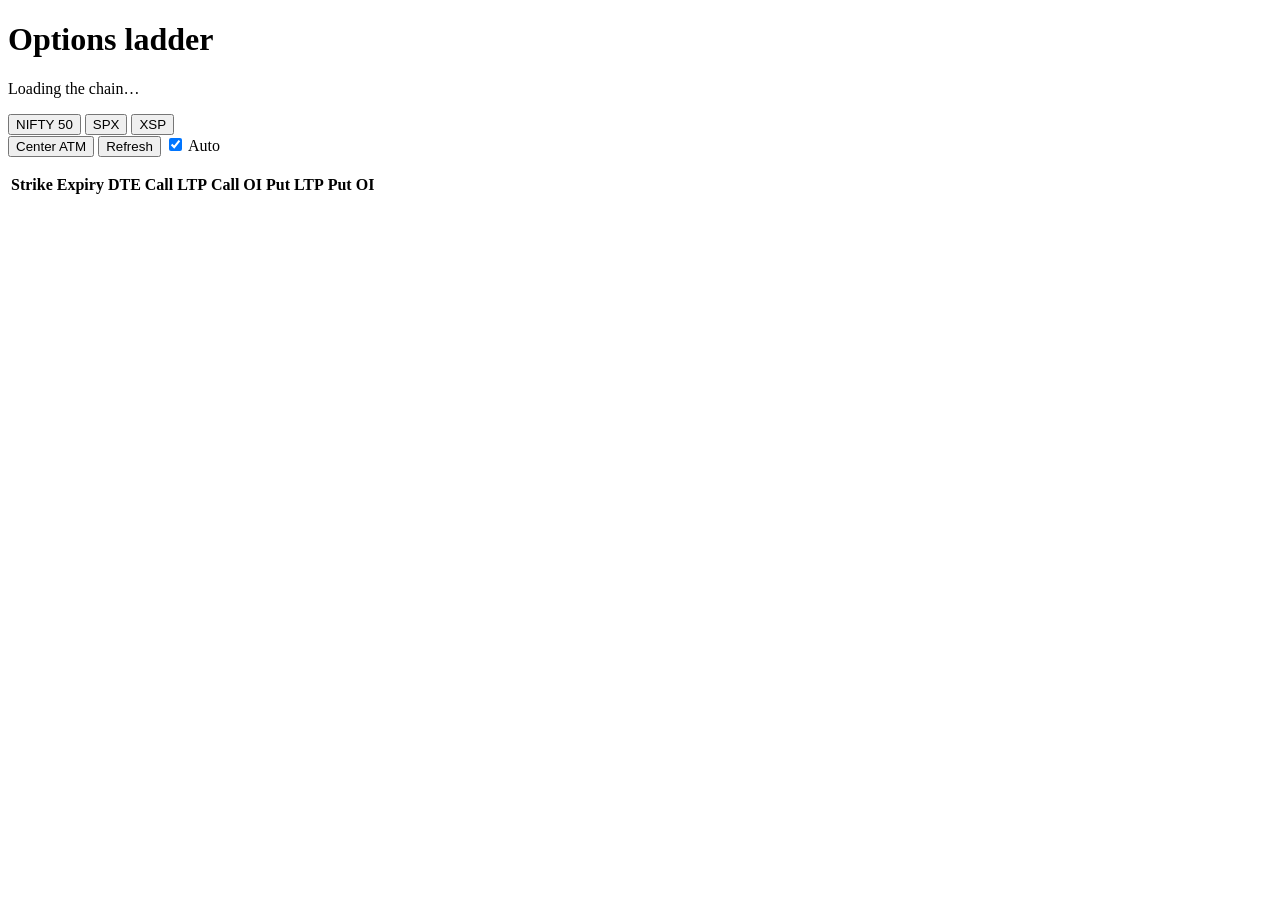
==== app/static/index.html @ cf4e58e8 "Add a local diagonal options ladder for NIFTY, SPX, and XSP. Co-authored-by: Cursor <cursoragent@cur" ====
<!DOCTYPE html>
<html lang="en">
<head>
  <meta charset="utf-8" />
  <meta name="viewport" content="width=device-width, initial-scale=1" />
  <title>Options ladder</title>
  <link rel="stylesheet" href="/static/styles.css" />
</head>
<body>
  <header>
    <div class="title-row">
      <h1>Options ladder</h1>
      <p id="delay">Loading the chain…</p>
    </div>
    <div class="controls">
      <div class="symbols" role="tablist" aria-label="Underlying">
        <button type="button" data-symbol="NIFTY" aria-selected="true">NIFTY 50</button>
        <button type="button" data-symbol="SPX" aria-selected="false">SPX</button>
        <button type="button" data-symbol="XSP" aria-selected="false">XSP</button>
      </div>
      <div class="actions">
        <button type="button" id="center">Center ATM</button>
        <button type="button" id="refresh">Refresh</button>
        <label class="auto"><input id="auto" type="checkbox" checked /> Auto</label>
      </div>
    </div>
    <p id="spot" class="spot"> </p>
    <p id="banner" class="banner" hidden></p>
  </header>
  <main>
    <table>
      <thead>
        <tr>
          <th>Strike</th>
          <th>Expiry</th>
          <th>DTE</th>
          <th class="call">Call LTP</th>
          <th class="call">Call OI</th>
          <th class="put">Put LTP</th>
          <th class="put">Put OI</th>
        </tr>
      </thead>
      <tbody id="rows"></tbody>
    </table>
    <p id="note" class="note" hidden></p>
  </main>
  <script src="/static/app.js"></script>
</body>
</html>
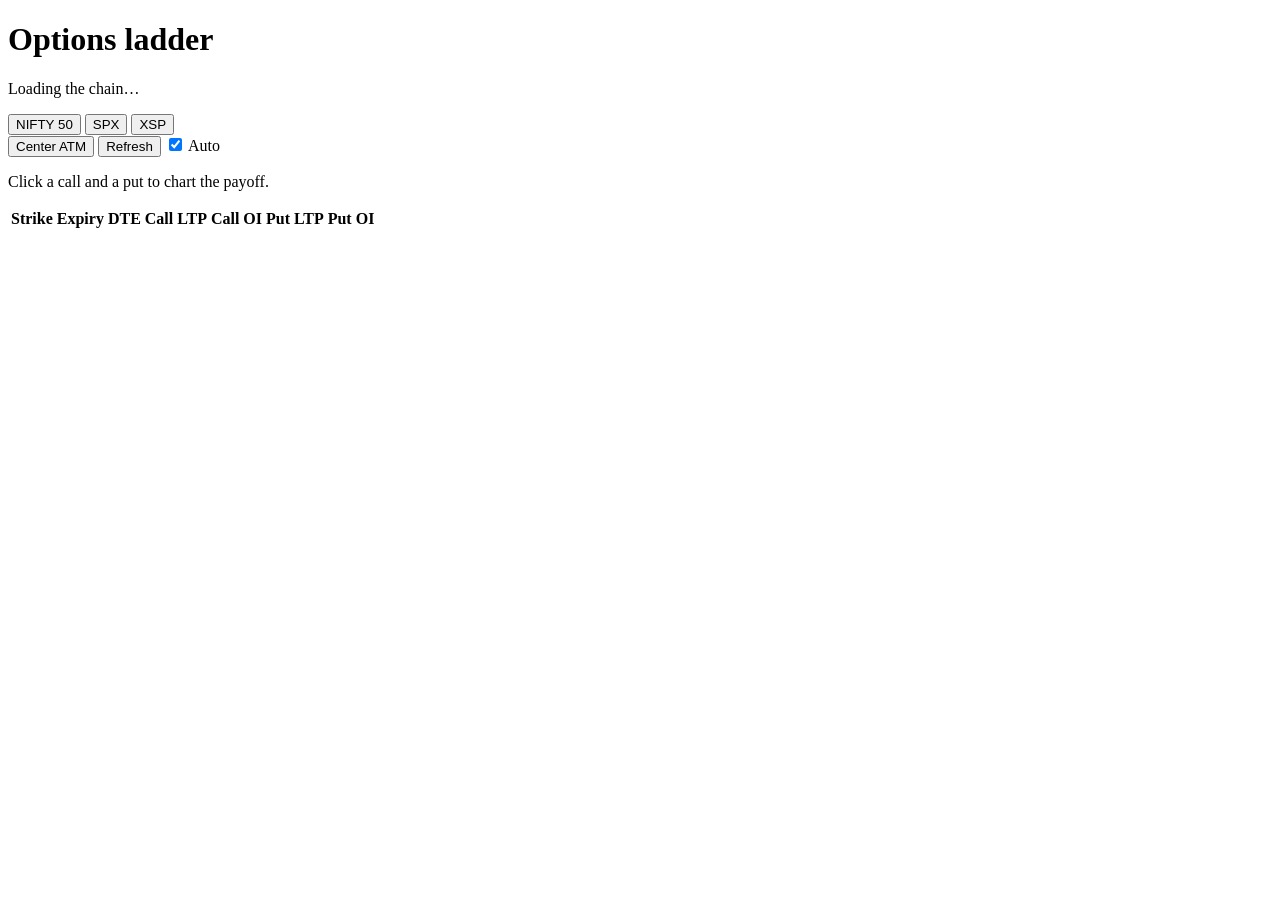
==== commit de069065: "Add an expiration payoff chart for a selected call and put. Co-authored-by: Cursor <cursoragent@curs" ====
--- a/app/static/index.html
+++ b/app/static/index.html
@@ -27,6 +27,9 @@
     <p id="spot" class="spot"> </p>
     <p id="banner" class="banner" hidden></p>
   </header>
+  <section id="payoff" class="payoff is-idle" aria-live="polite">
+    <p>Click a call and a put to chart the payoff.</p>
+  </section>
   <main>
     <table>
       <thead>
@@ -44,6 +47,7 @@
     </table>
     <p id="note" class="note" hidden></p>
   </main>
+  <script src="/static/payoff.js"></script>
   <script src="/static/app.js"></script>
 </body>
 </html>
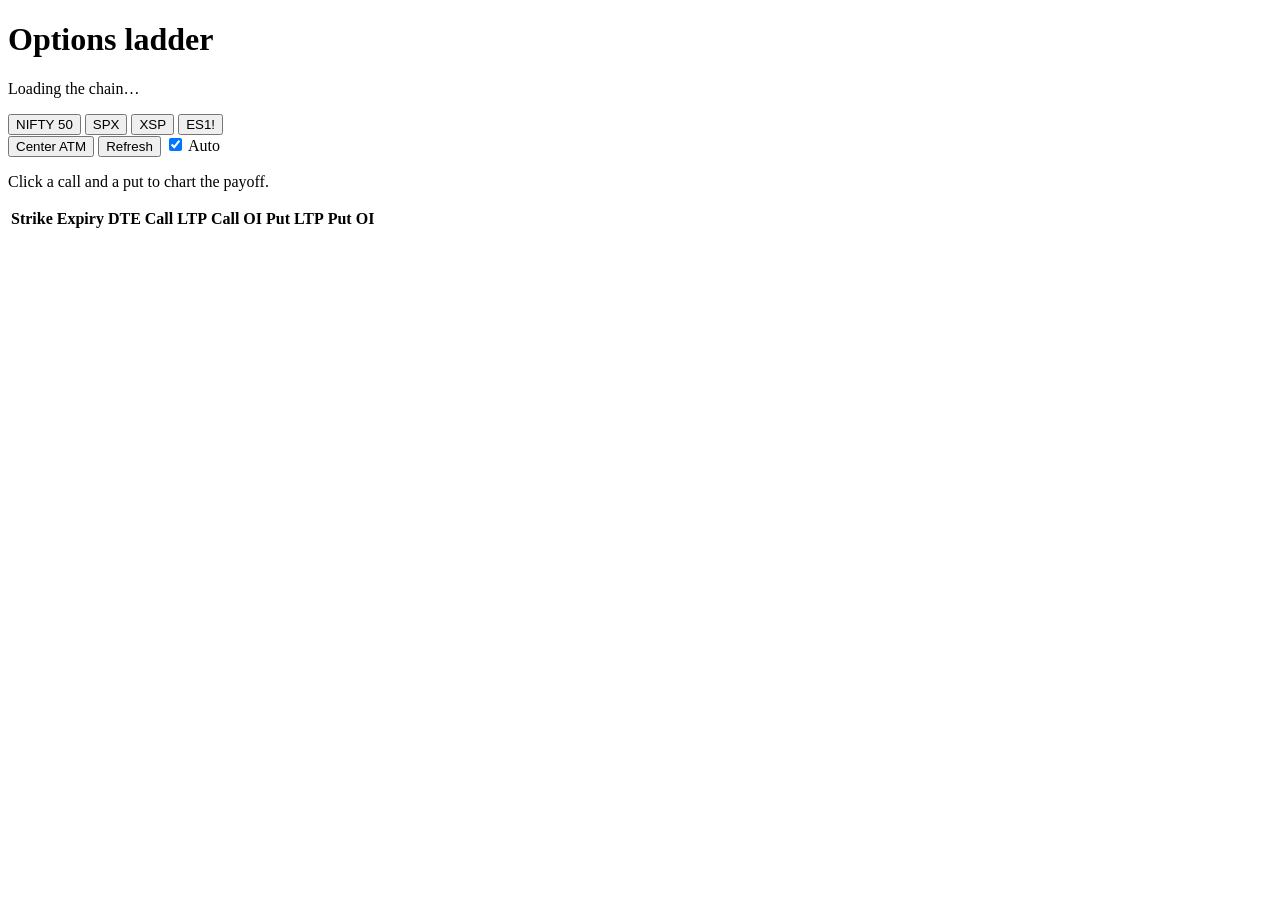
==== commit 17792a38: "Add the ES1! diagonal ladder next to NIFTY, SPX, and XSP. The public page can request it from the ho" ====
--- a/app/static/index.html
+++ b/app/static/index.html
@@ -17,6 +17,7 @@
         <button type="button" data-symbol="NIFTY" aria-selected="true">NIFTY 50</button>
         <button type="button" data-symbol="SPX" aria-selected="false">SPX</button>
         <button type="button" data-symbol="XSP" aria-selected="false">XSP</button>
+        <button type="button" data-symbol="ES1!" aria-selected="false">ES1!</button>
       </div>
       <div class="actions">
         <button type="button" id="center">Center ATM</button>
